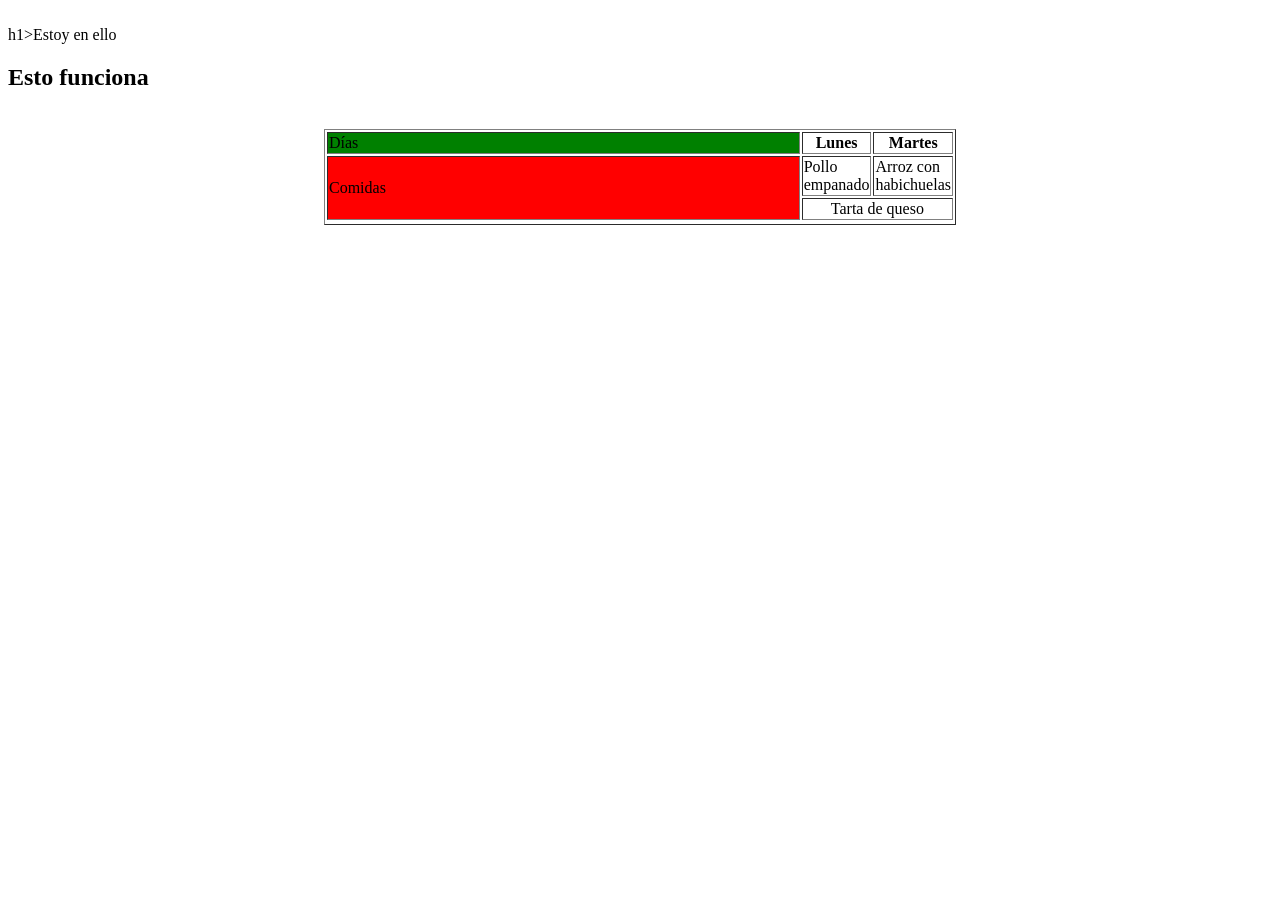
==== index.html @ adeb36f9 "Add initial HTML structure with a table for meals and days" ====
<!DOCTYPE html>
<html lang="en">
<head>
    <meta charset="UTF-8">
    <meta name="viewport" content="width=device-width, initial-scale=1.0">
    <title>Document</title>
</head>
<body>
    <table border="1" width="50%" align="center">
        <tr>
            <td width="80%" bgcolor="green">Días</td>
            <th width="10%">Lunes</th>
            <th width="60%"> Martes</th>

        </tr>
        <tr>
            <td bgcolor="red" rowspan="2">Comidas</td>
            <td>Pollo empanado</td>
            <td>Arroz con habichuelas</td>
        </tr>
        <tr>
            <td colspan="2" align="center">Tarta de queso</td>
        </tr>
        <tr>
        <br>
        h1>Estoy en ello</h1>
        <h2>Esto funciona</h2>
        <br>
        </tr>
    </table>
</body>
</html>
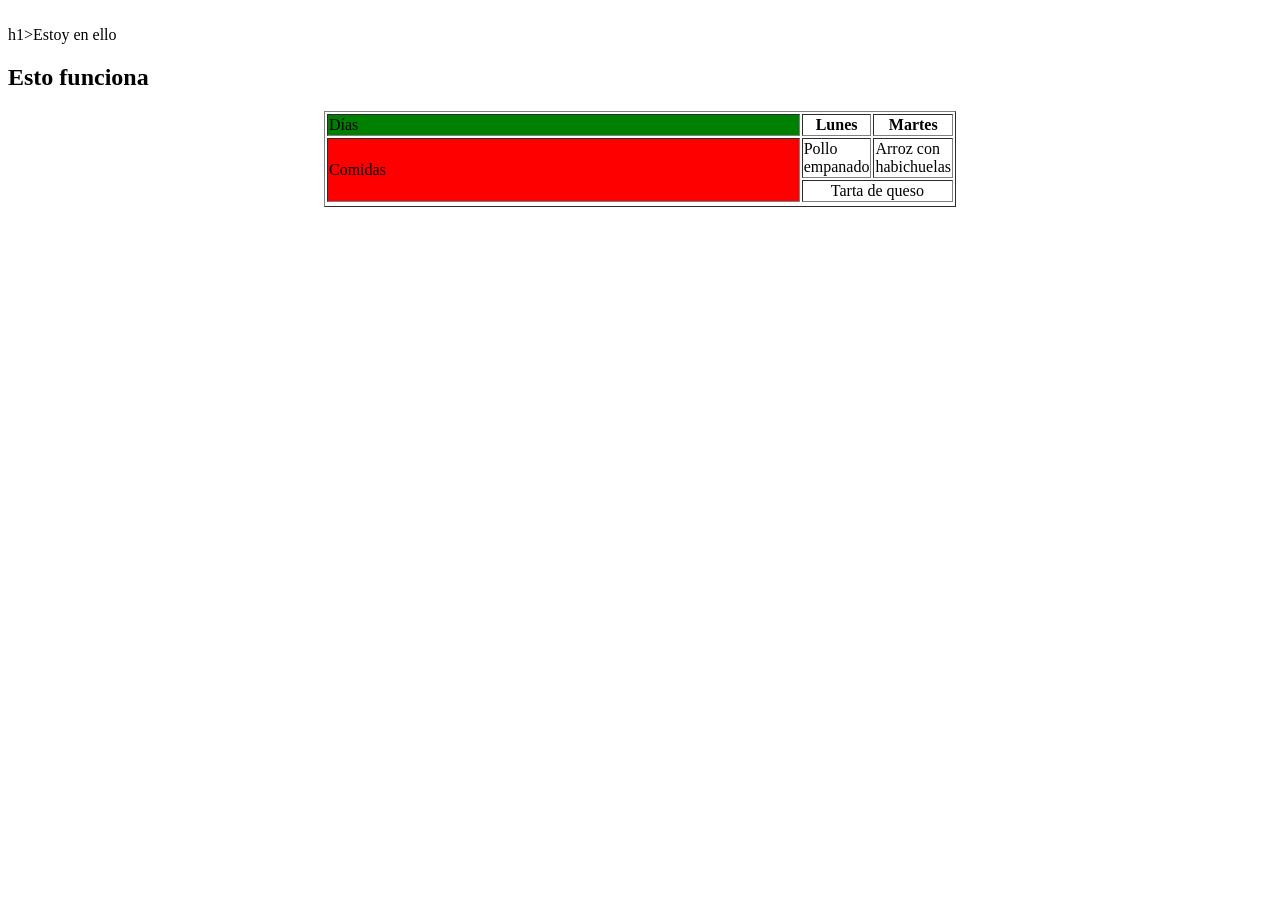
==== commit da045075: "Agregar formulario HTML con campos para datos personales, idiomas y habilidades" ====
--- a/index.html
+++ b/index.html
@@ -25,7 +25,6 @@
         <br>
         h1>Estoy en ello</h1>
         <h2>Esto funciona</h2>
-        <br>
         </tr>
     </table>
 </body>
